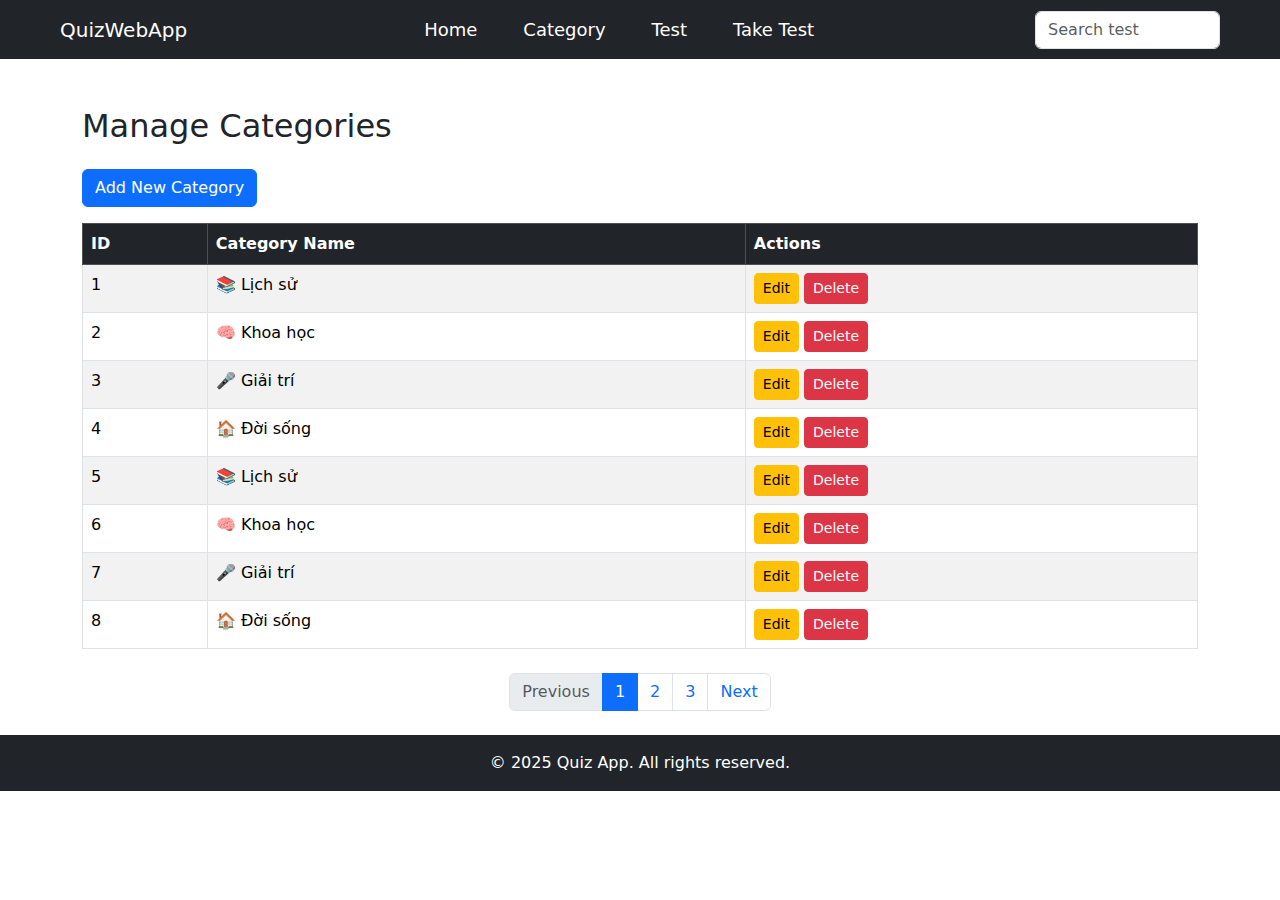
==== manageCategory.html @ 248c398c "quiz project" ====
<!DOCTYPE html>
<html lang="en">

<head>
    <meta charset="UTF-8">
    <meta name="viewport" content="width=device-width, initial-scale=1.0">
    <title>Quiz App - category</title>
    <link rel="stylesheet" href="styles.css">
    <link rel="stylesheet" href="https://cdn.jsdelivr.net/npm/bootstrap@5.3.0/dist/css/bootstrap.min.css">
</head>

<body>
    <!-- Navigation bar -->
    <nav class="navbar navbar-expand-lg navbar-dark bg-dark px-5">
        <div class="container-fluid">
            <div>
                <a class="navbar-brand" href="#">QuizWebApp</a>
            </div>
            <button class="navbar-toggler" type="button" data-toggle="collapse" data-target="#navbarNav">
                <span class="navbar-toggler-icon"></span>
            </button>
            <div class="collapse navbar-collapse justify-content-between" id="navbarNav">
                <ul class="navbar-nav justify-content-center w-100">
                    <li class="nav-item"><a class="nav-link text-white" href="home.html">Home</a></li>
                    <li class="nav-item"><a class="nav-link text-white" href="manageCategory.html">Category</a></li>
                    <li class="nav-item"><a class="nav-link text-white" href="manageTest.html">Test</a></li>
                    <!-- <li class="nav-item"><a class="nav-link text-white" href="#">Question</a></li> -->
                    <li class="nav-item"><a class="nav-link text-white" href="take-test.html">Take Test</a></li>
                </ul>
                <form class="form-inline ml-3">
                    <input class="form-control mr-sm-2" type="search" placeholder="Search test">
                </form>
            </div>
        </div>
    </nav>

    <!-- Main section -->
    <div class="container my-5 mb-0">
        <h2 class="mb-4">Manage Categories</h2>
        <button class="btn btn-primary mb-3" data-bs-toggle="modal" data-bs-target="#categoryModal">Add New
            Category</button>

        <table class="table table-bordered table-striped">
            <thead class="table-dark">
                <tr>
                    <th>ID</th>
                    <th>Category Name</th>
                    <th>Actions</th>
                </tr>
            </thead>
            <tbody>
                <tr>
                    <td>1</td>
                    <td>📚 Lịch sử </td>
                    <td>
                        <button class="btn btn-warning btn-sm" data-bs-toggle="modal"
                            data-bs-target="#categoryModal">Edit</button>
                        <button class="btn btn-danger btn-sm" data-bs-toggle="modal"
                            data-bs-target="#confirmDeleteModal">Delete</button>
                    </td>
                </tr>
                <tr>
                    <td>2</td>
                    <td>🧠 Khoa học</td>
                    <td>
                        <button class="btn btn-warning btn-sm" data-bs-toggle="modal"
                            data-bs-target="#categoryModal">Edit</button>
                        <button class="btn btn-danger btn-sm" data-bs-toggle="modal"
                            data-bs-target="#confirmDeleteModal">Delete</button>
                    </td>
                </tr>
                <tr>
                    <td>3</td>
                    <td>🎤 Giải trí</td>
                    <td>
                        <button class="btn btn-warning btn-sm" data-bs-toggle="modal"
                            data-bs-target="#categoryModal">Edit</button>
                        <button class="btn btn-danger btn-sm" data-bs-toggle="modal"
                            data-bs-target="#confirmDeleteModal">Delete</button>
                    </td>
                </tr>
                <tr>
                    <td>4</td>
                    <td>🏠 Đời sống</td>
                    <td>
                        <button class="btn btn-warning btn-sm" data-bs-toggle="modal"
                            data-bs-target="#categoryModal">Edit</button>
                        <button class="btn btn-danger btn-sm" data-bs-toggle="modal"
                            data-bs-target="#confirmDeleteModal">Delete</button>
                    </td>
                </tr>
                <tr>
                    <td>5</td>
                    <td>📚 Lịch sử </td>
                    <td>
                        <button class="btn btn-warning btn-sm" data-bs-toggle="modal"
                            data-bs-target="#categoryModal">Edit</button>
                        <button class="btn btn-danger btn-sm" data-bs-toggle="modal"
                            data-bs-target="#confirmDeleteModal">Delete</button>
                    </td>
                </tr>
                <tr>
                    <td>6</td>
                    <td>🧠 Khoa học</td>
                    <td>
                        <button class="btn btn-warning btn-sm" data-bs-toggle="modal"
                            data-bs-target="#categoryModal">Edit</button>
                        <button class="btn btn-danger btn-sm" data-bs-toggle="modal"
                            data-bs-target="#confirmDeleteModal">Delete</button>
                    </td>
                </tr>
                <tr>
                    <td>7</td>
                    <td>🎤 Giải trí</td>
                    <td>
                        <button class="btn btn-warning btn-sm" data-bs-toggle="modal"
                            data-bs-target="#categoryModal">Edit</button>
                        <button class="btn btn-danger btn-sm" data-bs-toggle="modal"
                            data-bs-target="#confirmDeleteModal">Delete</button>
                    </td>
                </tr>
                <tr>
                    <td>8</td>
                    <td>🏠 Đời sống</td>
                    <td>
                        <button class="btn btn-warning btn-sm" data-bs-toggle="modal"
                            data-bs-target="#categoryModal">Edit</button>
                        <button class="btn btn-danger btn-sm" data-bs-toggle="modal"
                            data-bs-target="#confirmDeleteModal">Delete</button>
                    </td>
                </tr>
            </tbody>
        </table>
    </div>

    <!-- Modal for Add/Edit Category -->
    <div class="modal fade" id="categoryModal" tabindex="-1" aria-labelledby="categoryModalLabel" aria-hidden="true">
        <div class="modal-dialog">
            <div class="modal-content">
                <div class="modal-header">
                    <h5 class="modal-title" id="categoryModalLabel">Add/Edit Category</h5>
                    <button type="button" class="btn-close" data-bs-dismiss="modal" aria-label="Close"></button>
                </div>
                <div class="modal-body">
                    <form>
                        <div class="mb-3">
                            <label for="categoryEmoji" class="form-label">Category Emoji</label>
                            <input type="text" class="form-control" id="categoryEmoji" placeholder="Enter emoji">
                        </div>
                        <div class="mb-3">
                            <label for="categoryName" class="form-label">Category Name</label>
                            <input type="text" class="form-control" id="categoryName" placeholder="Enter category name">
                        </div>
                    </form>
                </div>
                <div class="modal-footer">
                    <button type="button" class="btn btn-secondary" data-bs-dismiss="modal">Cancel</button>
                    <button type="button" class="btn btn-primary">Save</button>
                </div>
            </div>
        </div>
    </div>

    <!-- Confirm Delete Modal -->
    <div class="modal fade" id="confirmDeleteModal" tabindex="-1" aria-labelledby="confirmDeleteModalLabel"
        aria-hidden="true">
        <div class="modal-dialog">
            <div class="modal-content">
                <div class="modal-header">
                    <h5 class="modal-title" id="confirmDeleteModalLabel">Confirm Deletion</h5>
                    <button type="button" class="btn-close" data-bs-dismiss="modal" aria-label="Close"></button>
                </div>
                <div class="modal-body">
                    <p>Are you sure you want to delete this category?</p>
                </div>
                <div class="modal-footer">
                    <button type="button" class="btn btn-secondary" data-bs-dismiss="modal">Cancel</button>
                    <button type="button" class="btn btn-danger">Delete</button>
                </div>
            </div>
        </div>
    </div>

    <!-- pagination -->
    <nav aria-label="Page navigation example" class="mt-4">
        <ul class="pagination justify-content-center">
            <li class="page-item disabled">
                <a class="page-link" href="#" tabindex="-1" aria-disabled="true">Previous</a>
            </li>
            <li class="page-item active"><a class="page-link" href="#">1</a></li>
            <li class="page-item"><a class="page-link" href="#">2</a></li>
            <li class="page-item"><a class="page-link" href="#">3</a></li>
            <li class="page-item">
                <a class="page-link" href="#">Next</a>
            </li>
        </ul>
    </nav>
    </div>

    <!-- footer -->
    <footer class="footer bg-dark text-white text-center p-3 mt-4 position-relative">
        <p class="m-0">&copy; 2025 Quiz App. All rights reserved.</p>
    </footer>

    <script src="https://cdn.jsdelivr.net/npm/bootstrap@5.3.3/dist/js/bootstrap.bundle.min.js"
        integrity="sha384-YvpcrYf0tY3lHB60NNkmXc5s9fDVZLESaAA55NDzOxhy9GkcIdslK1eN7N6jIeHz"
        crossorigin="anonymous"></script>
</body>

</html>
---- styles.css ----
body {
  font-family: Arial, sans-serif;
  margin: 0;
  padding: 0;
  background: #f4f4f4;
  text-align: center;
}
.header {
  background: #333;
  color: white;
  padding: 15px;
  text-align: center;
}
.navbar {
  display: flex;
  align-items: center;
  justify-content: space-between;
}
.logo {
  font-size: 24px;
  font-weight: bold;
  color: white;
  margin-left: 15px;
}
.navbar ul {
  list-style: none;
  padding: 0;
  margin: 0;
  display: flex;
}
.navbar ul li {
  margin: 0 15px;
}
.navbar ul li a {
  color: white;
  text-decoration: none;
  font-size: 18px;
}
.search-bar {
  margin-right: 15px;
}
.search-bar input {
  padding: 5px;
  border-radius: 5px;
  border: none;
}
.footer {
  background: #333;
  color: white;
  padding: 10px;
  position: fixed;
  width: 100%;
  bottom: 0;
  text-align: center;
}
.quiz-container {
  display: flex;
  justify-content: center;
  padding: 20px;
}
.sidebar {
  width: 200px;
  background: white;
  padding: 20px;
  text-align: left;
  border-right: 1px solid #ccc;
}
.question-nav button {
  display: inline-block;
  width: 30px;
  height: 30px;
  margin: 5px;
  border: none;
  cursor: pointer;
}
.question-nav .active {
  background: blue;
  color: white;
}
.quiz-content {
  flex: 1;
  background: white;
  padding: 20px;
  text-align: left;
  min-width: 300px;
}
.quiz-header {
  display: flex;
  justify-content: space-between;
  flex-wrap: wrap;
}
.navigation {
  text-align: right;
  margin-top: 20px;
}
.next-btn {
  background: blue;
  color: white;
  padding: 10px 20px;
  border: none;
  cursor: pointer;
}
@media (max-width: 768px) {
  .quiz-container {
    flex-direction: column;
    align-items: center;
  }
  .sidebar {
    width: 100%;
    text-align: center;
    border-right: none;
    border-bottom: 1px solid #ccc;
  }
  .quiz-content {
    width: 100%;
    padding: 10px;
  }
  .quiz-header {
    flex-direction: column;
    text-align: center;
  }
  .navigation {
    text-align: center;
  }
  .footer {
    position: relative;
    margin-top: 20px;
  }
}
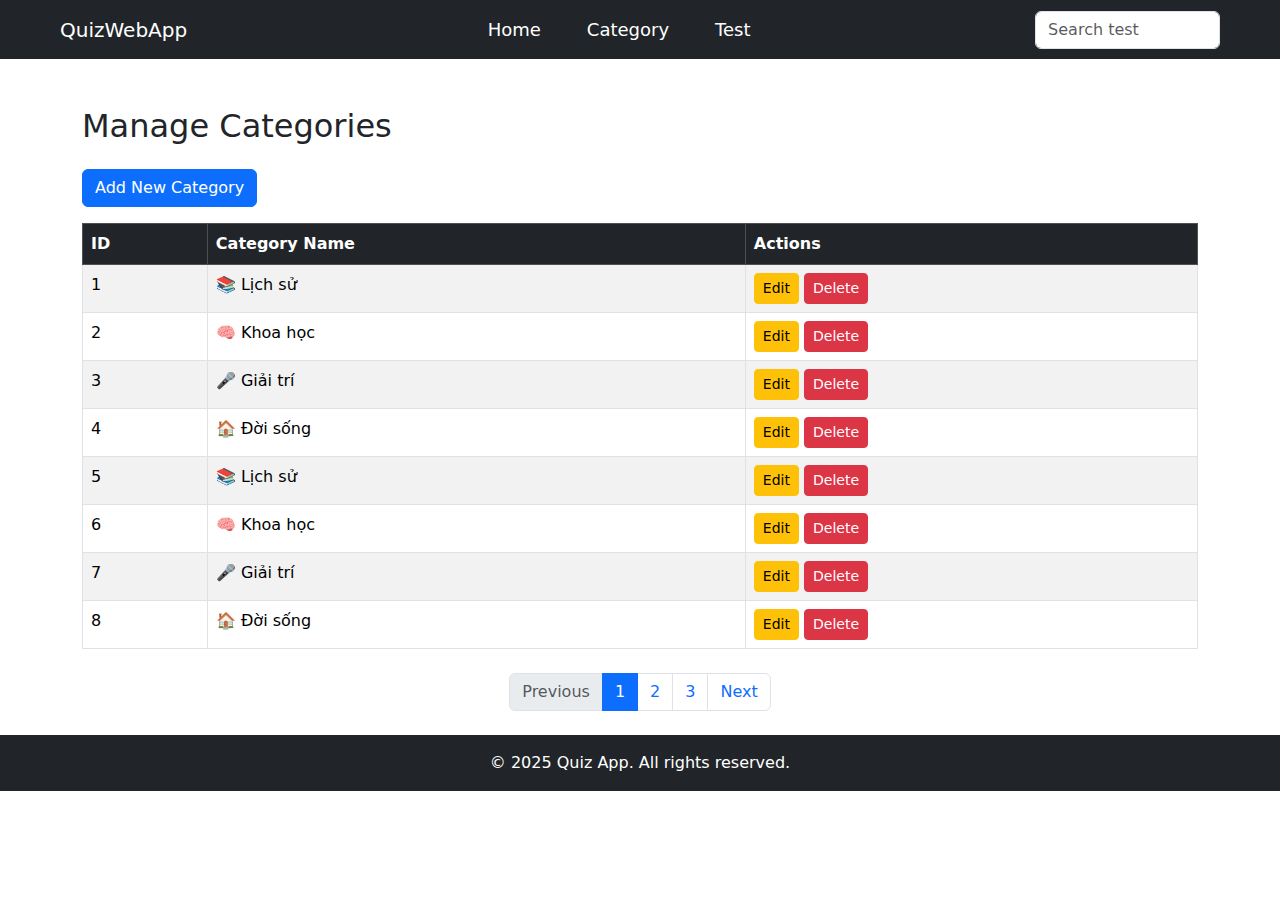
==== commit 4bfec1db: "fix UI" ====
--- a/manageCategory.html
+++ b/manageCategory.html
@@ -21,11 +21,11 @@
             </button>
             <div class="collapse navbar-collapse justify-content-between" id="navbarNav">
                 <ul class="navbar-nav justify-content-center w-100">
-                    <li class="nav-item"><a class="nav-link text-white" href="home.html">Home</a></li>
+                    <li class="nav-item"><a class="nav-link text-white" href="index.html">Home</a></li>
                     <li class="nav-item"><a class="nav-link text-white" href="manageCategory.html">Category</a></li>
                     <li class="nav-item"><a class="nav-link text-white" href="manageTest.html">Test</a></li>
                     <!-- <li class="nav-item"><a class="nav-link text-white" href="#">Question</a></li> -->
-                    <li class="nav-item"><a class="nav-link text-white" href="take-test.html">Take Test</a></li>
+                    <!-- <li class="nav-item"><a class="nav-link text-white" href="take-test.html">Take Test</a></li> -->
                 </ul>
                 <form class="form-inline ml-3">
                     <input class="form-control mr-sm-2" type="search" placeholder="Search test">
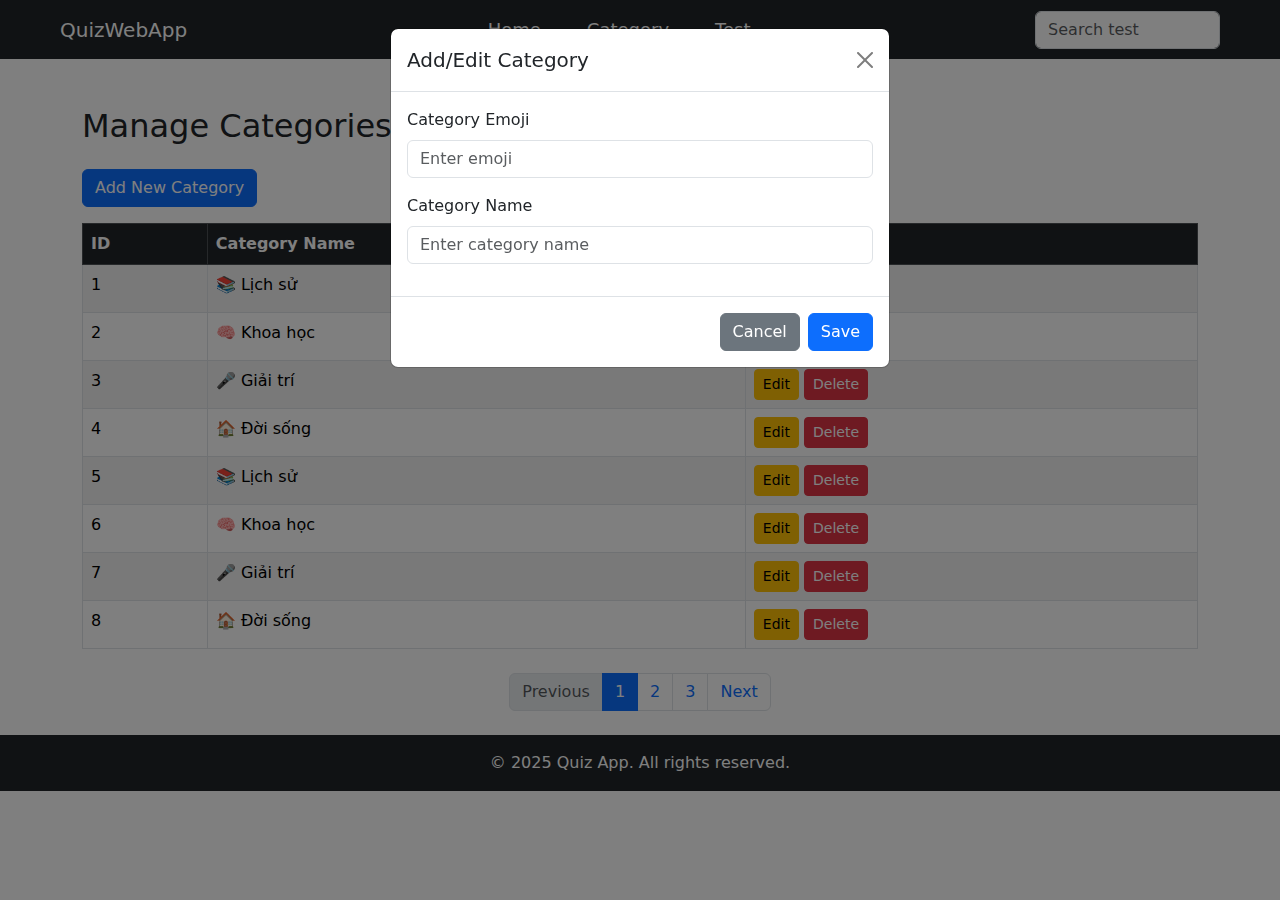
==== commit 74254275: "show modal" ====
--- a/manageCategory.html
+++ b/manageCategory.html
@@ -134,7 +134,8 @@
     </div>
 
     <!-- Modal for Add/Edit Category -->
-    <div class="modal fade" id="categoryModal" tabindex="-1" aria-labelledby="categoryModalLabel" aria-hidden="true">
+    <div class="modal open show" id="categoryModal" tabindex="-1" aria-labelledby="categoryModalLabel"
+        aria-hidden="true" style="display: block; background-color: rgba(0, 0, 0, 0.5);">
         <div class="modal-dialog">
             <div class="modal-content">
                 <div class="modal-header">
